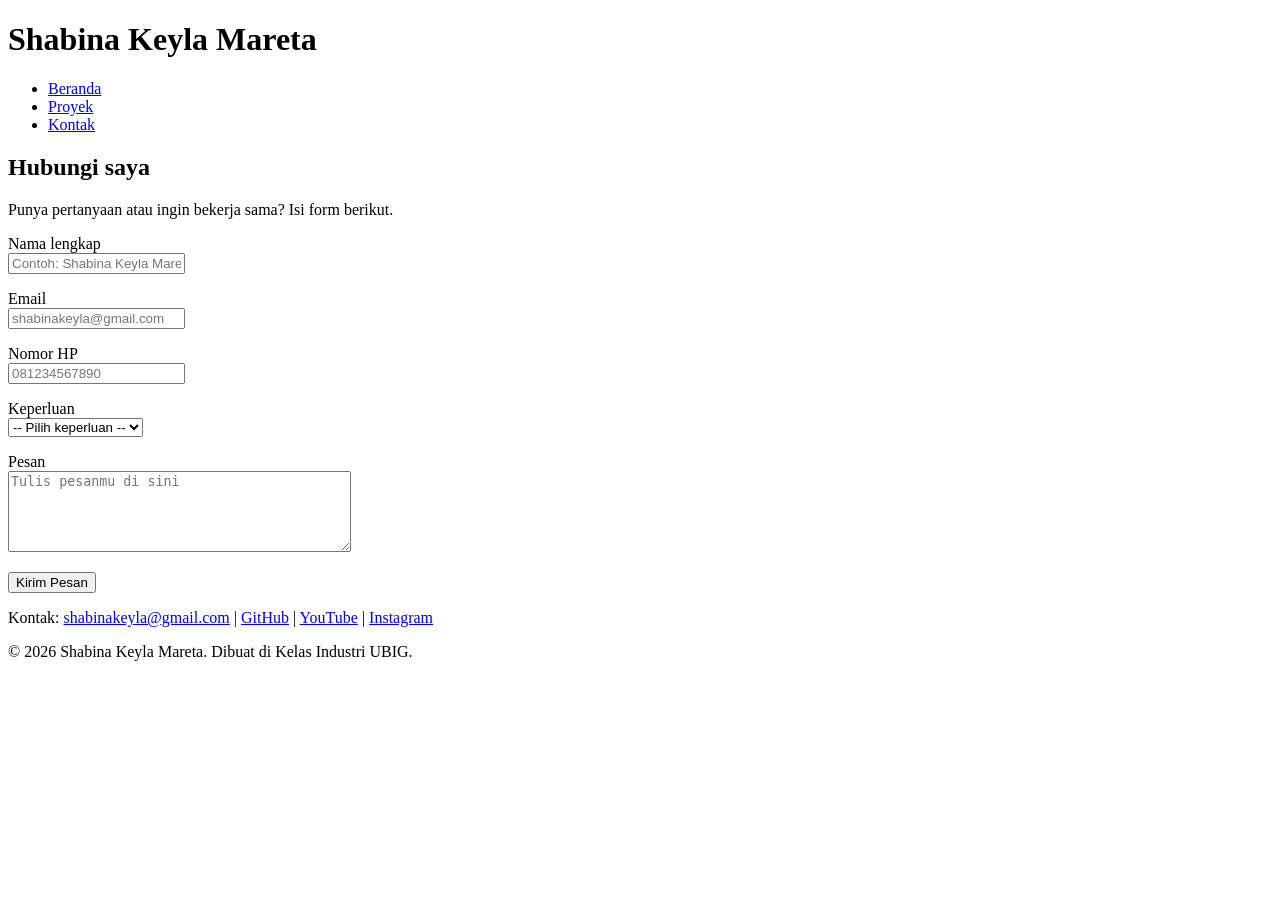
==== kontak.html @ 673a67a1 "feat: portofolio awal tiga halaman responsif" ====
<!DOCTYPE html>
<html lang="id">

<head>
    <meta charset="UTF-8">
    <meta name="viewport" content="width=device-width, initial-scale=1.0">
    <title>Shabina Keyla Mareta | Kontak</title>
    <link rel="preconnect" href="https://fonts.googleapis.com">
    <link rel="preconnect" href="https://fonts.gstatic.com" crossorigin>
    <link href="https://fonts.googleapis.com/css2?family=Sniglet&display=swap" rel="stylesheet">
    <link rel="stylesheet" href="css/style.css">
</head>

<body>
    <header>
        <div class="container navbar">
            <h1>Shabina Keyla Mareta</h1>
            <nav>
                <ul>
                    <li> <a href="index.html">Beranda</a></li>
                    <li> <a href="proyek.html">Proyek</a></li>
                    <li> <a href="kontak.html">Kontak</a></li>
                </ul>
            </nav>
        </div>
    </header>
    <main>
        <div class="container">
            <section class="kartu">
                <h2>Hubungi saya</h2>
                <p>Punya pertanyaan atau ingin bekerja sama? Isi form berikut.</p>
                <form>
                    <p>
                        <label for="nama">Nama lengkap</label><br>
                        <input type="text" id="nama" name="nama" placeholder="Contoh: Shabina Keyla Mareta" required>
                    </p>
                    <p>
                        <label for="email">Email</label><br>
                        <input type="email" id="email" name="email" placeholder="shabinakeyla@gmail.com" required>
                    </p>
                    <p>
                        <label for="hp">Nomor HP</label><br>
                        <input type="tel" id="hp" name="hp" placeholder="081234567890" required>
                    </p>
                    <p>
                        <label for="keperluan">Keperluan</label><br>
                        <select id="keperluan" name="keperluan" required>
                            <option value="">-- Pilih keperluan --</option>
                            <option value="bertanya">Bertanya</option>
                            <option value="kerja-sama">Kerja sama proyek</option>
                            <option value="lainnya">Lainnya</option>
                        </select>
                    </p>
                    <p>
                        <label for="pesan">Pesan</label><br>
                        <textarea id="pesan" name="pesan" rows="5" cols="40" placeholder="Tulis pesanmu di sini"
                            required></textarea>
                    </p>
                    <button type="submit">Kirim Pesan</button>
                </form>
            </section>
        </div>
    </main>

    <footer>
        <p>Kontak: <a href="mailto:shabinakeyla@gmail.com">shabinakeyla@gmail.com</a> |
            <a href="https://github.com/shabinakeyla" target="_blank">GitHub</a> |
            <a href="https://www.youtube.com/@shabinakeyla" target="_blank">YouTube</a> |
            <a href="http://instagram.com/shabinakeylaa/" target="_blank">Instagram</a>
        </p>
        <p>&copy; 2026 Shabina Keyla Mareta. Dibuat di Kelas Industri UBIG.</p>
    </footer>

</body>

</html>
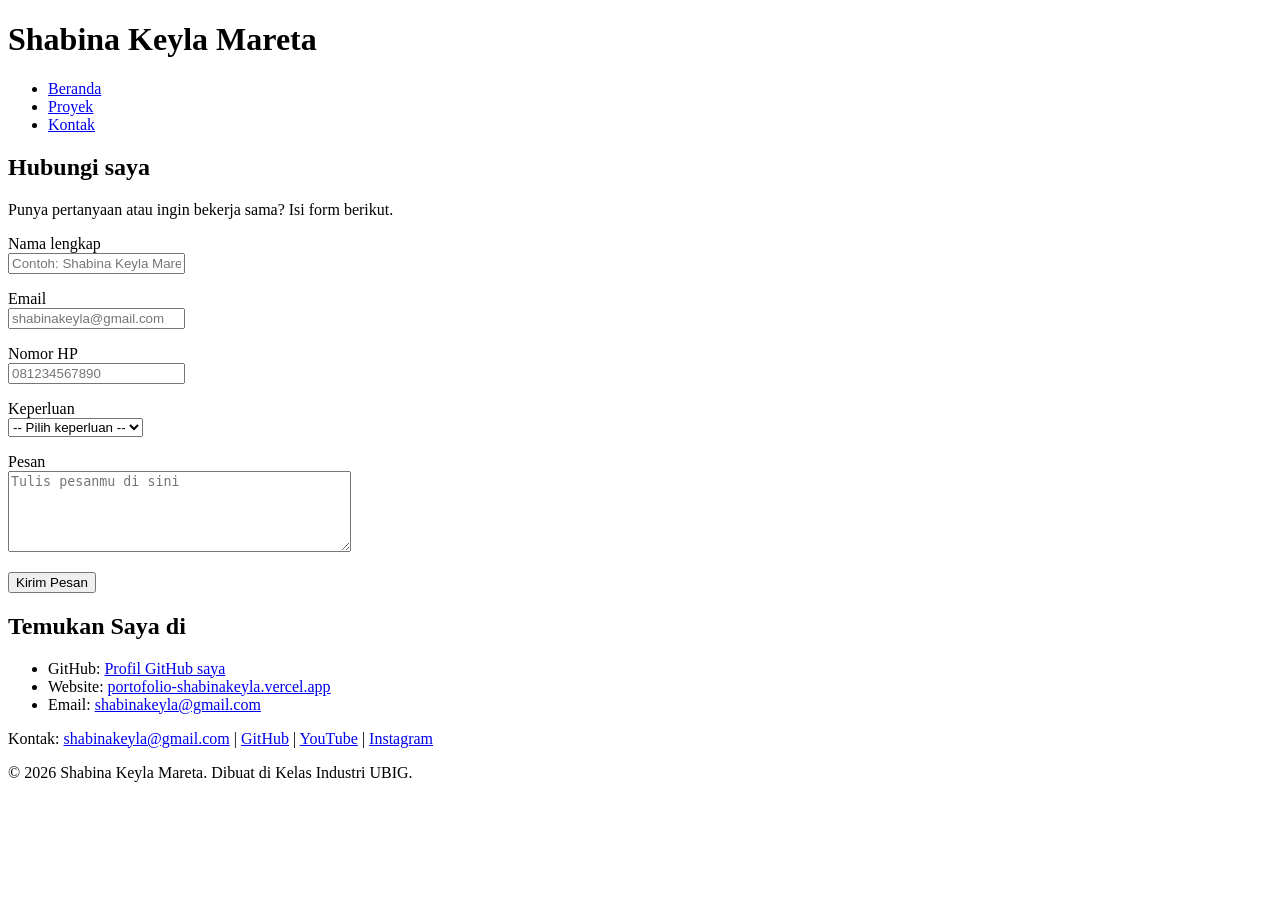
==== commit 992cf98c: "feat: tambah kartu media sosial di halaman kontak" ====
--- a/kontak.html
+++ b/kontak.html
@@ -59,6 +59,15 @@
                     <button type="submit">Kirim Pesan</button>
                 </form>
             </section>
+            <section class="kartu">
+                <h2>Temukan Saya di</h2>
+                <ul>
+                    <li>GitHub: <a href="https://github.com/shabinakeyla" target="_blank">Profil GitHub saya</a></li>
+                    <li>Website: <a href="https://portofolio-sigma-ashen.vercel.app">portofolio-shabinakeyla.vercel.app</a>
+                    </li>
+                    <li>Email: <a href="mailto:shabinakeyla@gmail.com">shabinakeyla@gmail.com</a></li>
+                </ul>
+            </section>
         </div>
     </main>
 
